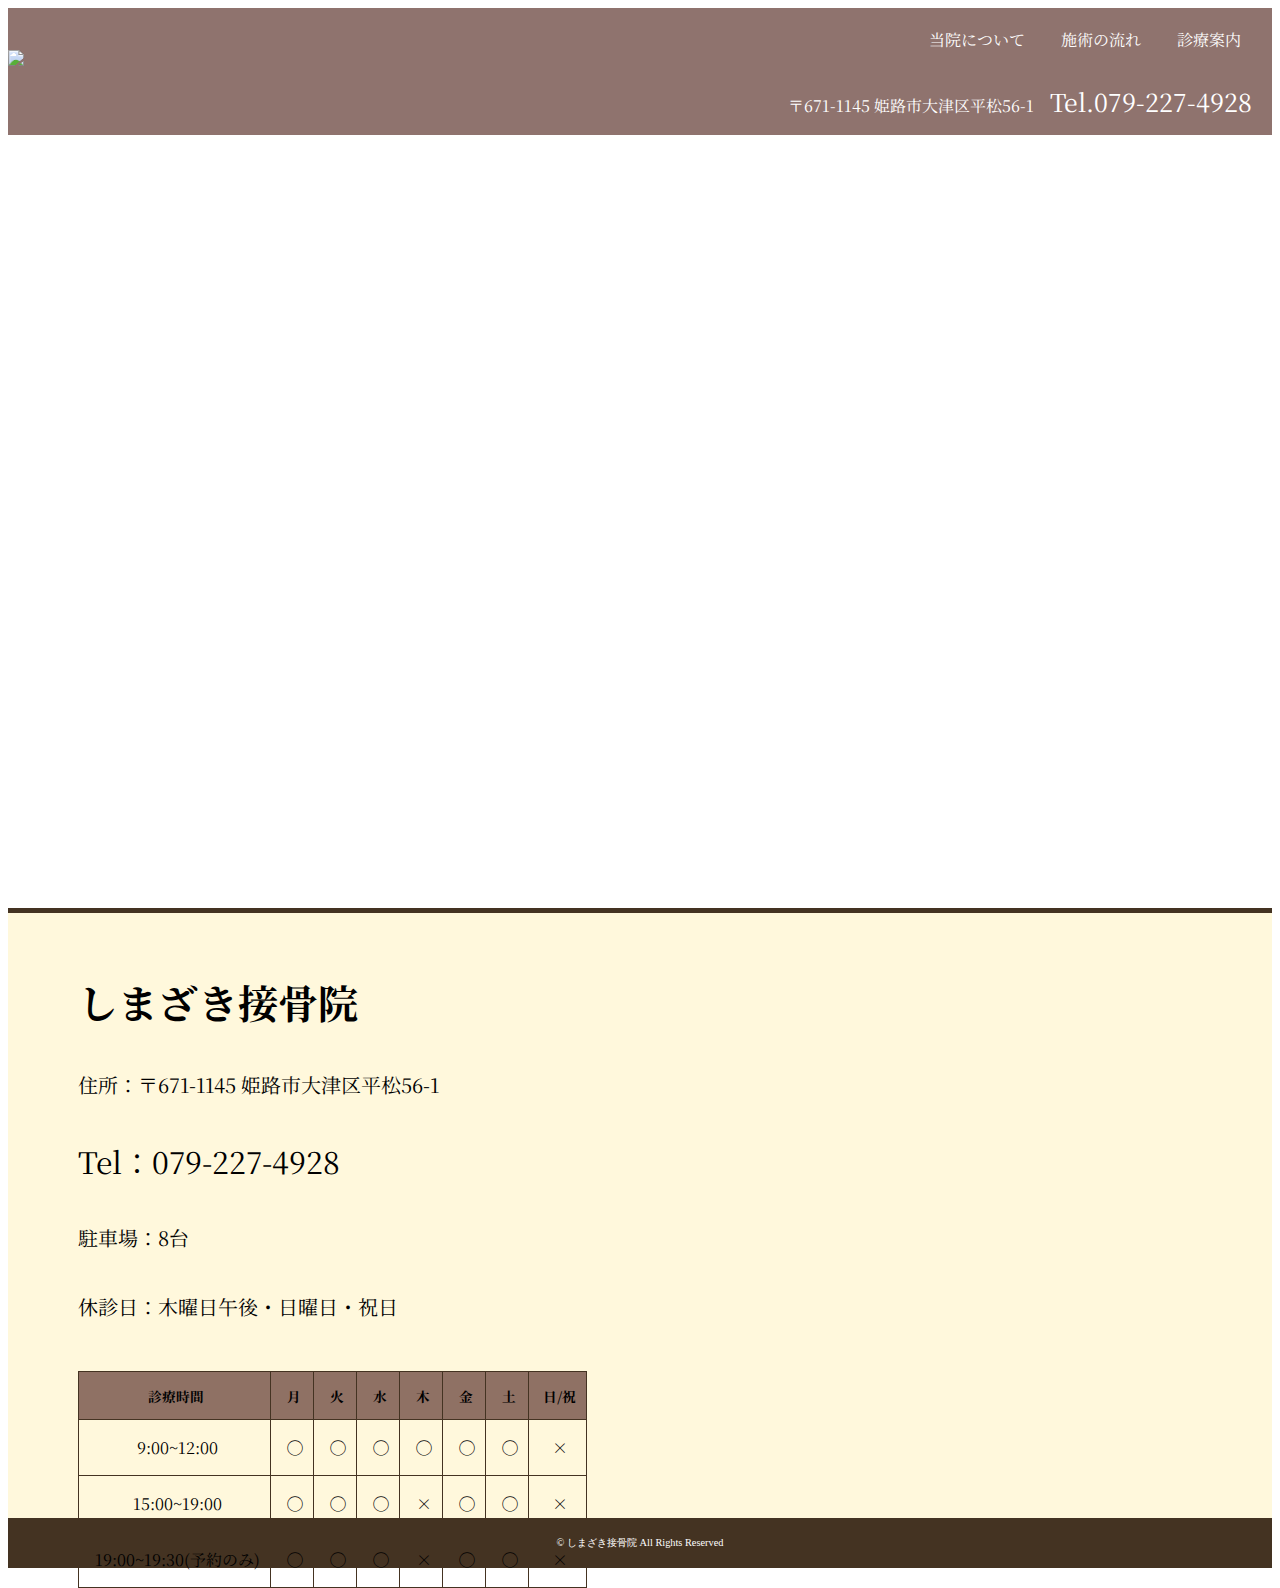
==== contact.html @ 6a92ee72 "Create contact.html" ====
<!DOCTYPE html>
<html lang="ja" dir="ltr">
  <head>
    <meta charset="utf-8">
    <title>お問い合わせ-しまざき接骨院</title>
    <meta name="description" content="的確で優しいマッサージをする接骨院">
    <meta name="viewport" content="width=device-width, initial-scale=1">
    <link rel="stylesheet" href="http://unpkg.com/ress/dist/ress.min.css">
    <!--kokoni!-->
    <link href="https://fonts.googleapis.com/css?family=Noto+Serif+JP&display=swap&subset=japanese" rel="stylesheet">
    <link href="https://fonts.googleapis.com/css?family=Philosopher&display=swap" rel="stylesheet">
    <link rel="stylesheet" href="css/style.css">
    <link rel="icon" type="image/png" href="/Users/maruhou/Desktop/html.2/images/favicon.png"
  </head>
  <body>
    <div id="contact" class="big-bg">
      <header class="page-header wrapper">
        <h1><a href="index.html"><img class="logo" src=/Users/maruhou/Desktop/html.2/images/logo.png></a></h1>
        <nav>
          <ul class="main-nav">
            <li><a href="news.html">当院について</a></li>
            <li><a href="visit.html">施術の流れ</a></li>
            <li><a href="contact.html">診療案内</a></li>
          </ul>
          <p class="adress">〒671-1145 姫路市大津区平松56-1　<span>Tel.079-227-4928</span></p>
        </nav>
      </header>
      <div class="wrapper">
        <h2 class="page-title">診療案内</h2>
      </div>
    </div>
        <section id="location">
          <div class="lo-wrapper">
            <div class="location-info">
              <div class="name">
                <h3 class="sub-title">しまざき接骨院</h3>
                <p>住所：〒671-1145 姫路市大津区平松56-1</p>
                <p><span>Tel：079-227-4928</span></p>
                <p>駐車場：8台</p>
                <p>休診日：木曜日午後・日曜日・祝日</p>
              </div>
              <table>
                <tr>
                  <th>診療時間</th>
                  <th>月</th>
                  <th>火</th>
                  <th>水</th>
                  <th>木</th>
                  <th>金</th>
                  <th>土</th>
                  <th>日/祝</th>
                </tr>
                <tr>
                  <td>9:00~12:00</td>
                  <td>◯</td>
                  <td>◯</td>
                  <td>◯</td>
                  <td>◯</td>
                  <td>◯</td>
                  <td>◯</td>
                  <td>×</td>
                </tr>
                <tr>
                  <td>15:00~19:00</td>
                  <td>◯</td>
                  <td>◯</td>
                  <td>◯</td>
                  <td>×</td>
                  <td>◯</td>
                  <td>◯</td>
                  <td>×</td>
                </tr>
                <tr>
                  <td>19:00~19:30(予約のみ)</td>
                  <td>◯</td>
                  <td>◯</td>
                  <td>◯</td>
                  <td>×</td>
                  <td>◯</td>
                  <td>◯</td>
                  <td>×</td>
                </tr>
              </table>
            </div>
            <div class="location-map">
              <iframe src="https://www.google.com/maps/embed?pb=!1m18!1m12!1m3!1d3276.3875206390817!2d134.59673501526774!3d34.796191185605565!2m3!1f0!2f0!3f0!3m2!1i1024!2i768!4f13.1!3m3!1m2!1s0x3554e442e522df33%3A0x96d1d984ef8025d5!2z44CSNjcxLTExNDUg5YW15bqr55yM5aer6Lev5biC5aSn5rSl5Yy65bmz5p2-77yV77yW4oiS77yR!5e0!3m2!1sja!2sjp!4v1585293759420!5m2!1sja!2sjp" width="800" height="600" frameborder="0" style="border:0;" allowfullscreen="" aria-hidden="false" tabindex="0"></iframe>
            </div>
          </div>
        </section>
      <footer>
          <p><small>&copy; しまざき接骨院 All Rights Reserved</small></p>
      </footer>
  </body>
</html>
---- css/style.css ----
@@charset "UTF-8";

html {
  font-size: 100%;
}
body {
}
.logo {
  width: 200px;
}
.main-nav {
  font-family: 'Noto Serif JP';
  display: flex;
  font-size: 1rem;
  text-transform: uppercase;
  margin-top: 20px;
  list-style: none;
  padding-right: 20px;
}
.main-nav li {
  margin-left: 36px;
  text-align: right;
}
ul {
  text-align: right;
  width: auto;
  padding-left: 105px;
}
.main-nav a {
  color: #fff;
  text-decoration: none;
}
.main-nav a:hover {
  color: rgb(154, 205, 50);
}
.adress {
  font-family: 'Noto Serif JP';
  font-size: 1rem;
  float:right;
  color: #fff;
  padding-right: 20px;
}
span {
  font-size: 1.55rem;
}
.page-header {

  width: 100%;
  display: flex;
  justify-content: space-between;
  background-color: rgba(95, 56, 48, 0.7);
}
.wrapper {
  max-width: 1500px;
  margin: 0 auto
  padding: 0 4%;
  font-family: 'Noto Serif JP';
}
.home-content {
  text-align:center;
  color: #fff;
}
.home-content p {
  font-size: 1.125rem;
  margin: 0 0 42px 0;
  text-align: center;
}
/*見出し*/
.page-tittle {
  font-family: 'Noto Serif JP';
  font-size: 5rem;
  font-weight: normal;
  padding-top: 250px;
}
.big-bg {
  background-size: cover;
  background-position: center;
  background-repeat: no-repeat;
}
.every {
  margin: 100px 0 0 800px;
  padding: 10px;
  height: 0 auto;
  width: 500px;
  background-color: rgba(255, 255, 255, 0.7);
  font-family: 'Noto Serif JP';
}
.every span {
  fontsize: 10px;
}
#home {
  background-image: url(https://github.com/ken-ff/shimazaki_sk/blob/master/images/IMG_9056.jpg?raw=true);
  height: 100vh;
  background-blend-mode: darken;
}
#home .page-tittle {
  text-transform: none;
}
#news {
  background-image: url(/Users/maruhou/Desktop/html.2/images/IMG_8975.jpg);
  height: 100vh;
  margin-bottom: 150px;
  font-family: 'Noto Serif JP';
}
#news .page-title {
  text-align: center;
  color: #fff;
  font-size: 70px;
  padding-top: 300px;
}
main {
  padding: 0 30px;
}
.line1 {
  text-align: center;
  font-family: 'Noto Serif JP';
  font-size: 30px;
  border-bottom: 1px solid #87888e;
  height: 900px;
  border-top: none;
  background-color: transparent;
}
.mess span {
  border-bottom: 5px dotted #a6ce39;
  margin-top: 100px;
  margin-bottom: 30px;
  font-size: 30px;
}
.image1 {
  height: auto;
  max-width: 30%;
  padding: 50px 0 20px 0;
}
.item img {
  height: auto;
  max-width: 100%;
  padding: 50px 0 0 0;
  text-align: center;
}
.item2 img {
  height: auto;
  max-width: 100%;
  padding: 50px 0 0 0;
  text-align: center;
}
.line1 p {
  text-align: left;
  font-family: 'Noto Serif JP';
  font-size: 20px;
  padding-bottom: 20px;
  text-align: center;
}
h4 {
 text-align: center;
 font-family: 'Noto Serif JP';
 font-size: 35px;
 padding-top: 100px;
}
.grid {
  display: grid;
  gap: 26px;
  grid-template-columns: repeat(3,minmax(240px,1fr));
  margin-bottom: 50px;
  border-bottom: 1px solid #87888e;
  padding-bottom: 100px;
}
dt {
  font-size: 20px;
  text-align: center;
  padding: 10px 0 0 0;
  font-family: 'Noto Serif JP';
}
dd {
  display: block;
  font-family: 'Noto Serif JP';
}
.toku span {
  border-bottom: 5px dotted #a6ce39;
  margin-top: 100px;
  margin-bottom: 30px;
  font-size: 30px;
}
h5 {
 text-align: center;
 font-family: 'Noto Serif JP';
 font-size: 35px;
 padding-top: 30px;
}
.point {
  display: grid;
  gap: 26px;
  grid-template-columns: repeat(auto-fit,minmax(240px,1fr));
  margin-bottom: 5px;
  padding-bottom: 100px;
}
footer {
  background: #432;
  text-align: center;
  padding: 5px 0;
}
footer p {
  color: #fff;
  font-size: 0.775rem;
}
#visit {
  background-image: url(/Users/maruhou/Desktop/html.2/images/IMG_8965.jpg);
  min-height: 100vh;
}
.page-title {
  text-align: center;
  color: #fff;
  font-size: 70px;
  padding-top: 300px;
  font-family: 'Noto Serif JP';
  font-weight: normal;
}
#visit .image1 {
  height: auto;
  max-width: 30%;
  padding: 0;
}
.flow {
  border: none;
  text-align: center;
  font-family: 'Noto Serif JP';
  background-color: transparent;
}
.arrow {
  position: relative;
  display: inline-block;

}
.arrow::before{
  content: '';
  width: 60px;
  height: 60px;
  border: 0px;
  border-right: solid 2px #a6ce39;
  border-bottom: solid 2px #a6ce39;
  -ms-transform: rotate(45deg);
  -webkit-transform: rotate(45deg);
  transform: rotate(45deg);
  position: absolute;
  top: 50%;
  left: 50%;
  margin-left: -30px;
}
.come {
  padding: 100px 0 50px 0;
  font-size: 20px;
}
.flow {
  padding-bottom: 50px;
}
.flow span {
  border-bottom: 5px dotted #a6ce39;
  font-size: 30px;
}
.flow h2 {
  margin: 50px 0 0 0;
}
.flow p {
  padding: 0 0 10px 0;
}
.flow .come {
  padding: 50px 0 0 0;
}
/*contact*/
#contact {
  background-image: url(/Users/maruhou/Desktop/html.2/images/IMG_8960.jpg);
  min-height: 100vh;
}
/*フォーム*/
form {
  background-color: #343;
}
form div {
  margin-bottom: 14px;
}
label {
  font-size: 1.125rem;
  margin-bottom: 10px;
  display: block;
}
input[type="text"],
input[type="email"],
textarea {
  background: rgba(255, 255, 255, 0.5);
  border: 1px #fff solid;
  border-radius: 5px;
  padding: 10px;
  font-size: 1rem;
}
input[type="text"],
input[type="email"] {
  width: 100%;
  max-width: 240px;
}
textarea {
  width: 100%;
  max-width: 480px;
  height: 6rem;
}
/*地図*/
#location {

}
#location .lo-wrapper {
  height: 500px;
  display: flex;
  justify-content: space-between;
}
section {
  border-top: 5px solid #432;
  height: 605px;
  background-color: rgb(255, 248, 220);
}
.lo-wrapper{
}
.location-info {
  width: 48%;
  padding: 20px 0 30px 70px;
}
.sub-title {
  font-size: 40px;
  margin-bottom: 40px;
}
.location-info p {
  font-size: 20px;
  padding-bottom: 20px;
}
.location-info span {
  font-size: 30px;
}
.name {
  font-family: 'Noto Serif JP';
  font-size: 20px;
}
.location-map {
  height: 100%;
  width: 100%;
  padding:
}
table {
  border-collapse: collapse;
  margin-top: 30px;
  table-layout: fixed;
  text-align: center;
  font-family: 'Noto Serif JP';
}
table tr {
  border: 1px solid #432;
  padding: .35rem;
}
table th,
table td {
  padding: 1em 10px 1em 1em;
  border-right: 1px solid #432;
  height: 1px;
}
table th {
  font-size: .85em;
  background: rgba(95, 56, 48, 0.7);
}
.location-map {
  width: 48%;
}
iframe {
  width: 100%;
}
/*モバイル版*/
@media (max-width: 600px) {
  .logo {
    width: 100px;
  }
  .page-tittle {
    font-size: 2.5rem;
    text-align: center;
    padding: 0;
  }
  /*header*/
  .main-nav {
    font-size: 1rem;
    margin-top: 0;
  }
  .main-nav li {
    margin: 0 20px;
    font-size: 0.5rem;
  }
  /*home*/
  .home-content {
    margin-top: 40%;
  }
  .home-content p {
    font-size: 0.5rem;
    text-align: center;
  }
  .page-header {
    flex-direction: column;
    align-items: center;
  }
  .every {
    margin: 100px 0 0 20px;
    padding: 10px;
    height: 0 auto;
    width: 500px;
  }
  #news {
    margin-bottom: 80px;
  }
  #news .page-title {
      font-size: 2.5rem;
      text-align: center;
      padding: 0;
      margin-top: 40%;
  }
  .image1 {
    height: auto;
    max-width: 80%;
    padding: 50px 0 20px 0;
  }
  .line1 {
    height: 750px;
  }
  .line1 p {
    font-size: 13px;
    padding-bottom: 10px;
  }
  h4 {
   padding-top: 80px;
 }
 .item img {
   height: auto;
   max-width: 80%;
   margin-left: 50px;
   padding: 50px 0 0 0;
 }
  .item2 img {
    height: auto;
    max-width: 80%;
    margin-left: 50px;
    padding: 50px 0 0 0;
 }
 .grid {
   grid-template-columns: repeat(auto-fit,minmax(240px,1fr));
}
#visit .page-title {
    font-size: 2.5rem;
    text-align: center;
    padding: 0;
    margin-top: 40%;
  }
#visit .image1 {
    height: auto;
    max-width: 80%;
    padding: 0;
  }
  .flow P {
    padding: 0 0 10px 0;
  }
  .flow .come {
    padding: 50px 0 0 0px;
  }
#contact .page-title {
    font-size: 2.5rem;
    text-align: center;
    padding: 0;
    margin-top: 40%;
  }
#location .lo-wrapper {
  flex-direction: column;
  height: 1000px;
}
.location-info {
  width: 100%;
  padding: 20px 0 10px 10px;
}
.location-info,.location-map {
  width: 100%;
}
section {
  height: 1190px;
}
}
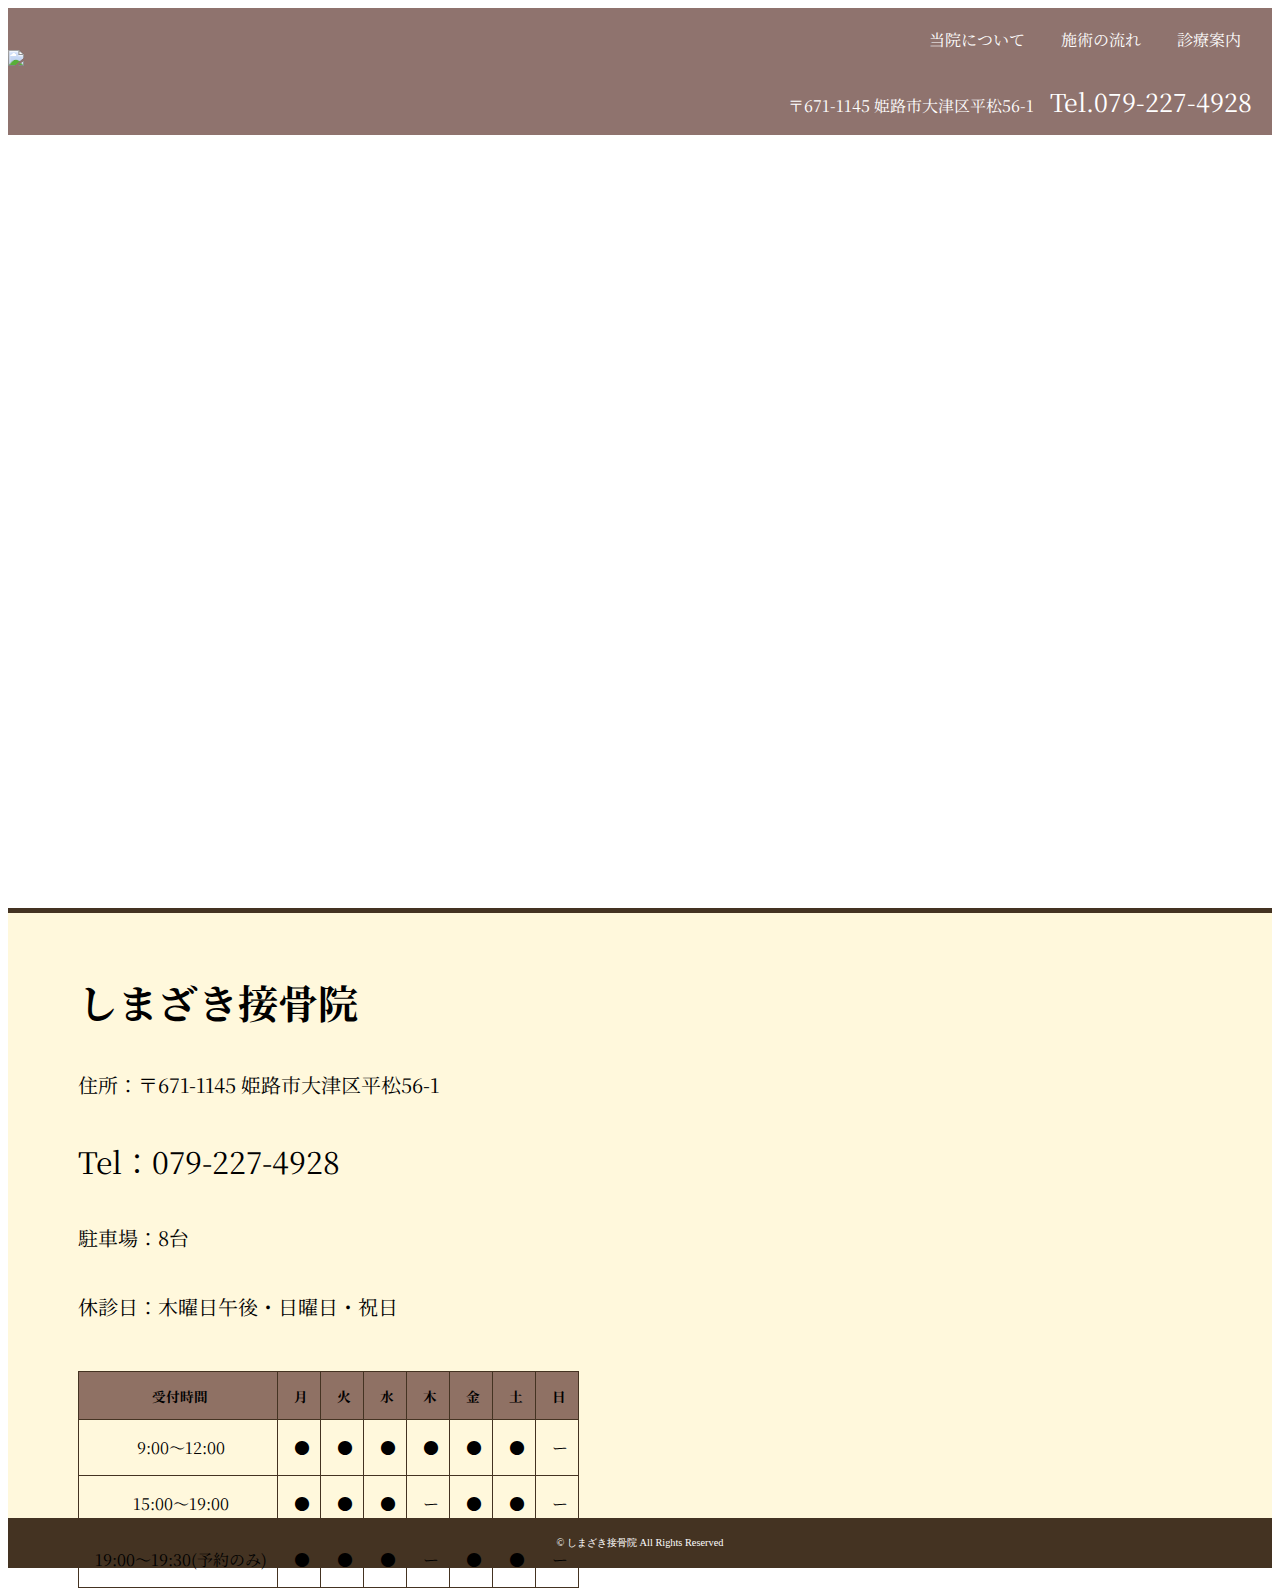
==== commit 96789957: "Update contact.html" ====
--- a/contact.html
+++ b/contact.html
@@ -10,12 +10,12 @@
     <link href="https://fonts.googleapis.com/css?family=Noto+Serif+JP&display=swap&subset=japanese" rel="stylesheet">
     <link href="https://fonts.googleapis.com/css?family=Philosopher&display=swap" rel="stylesheet">
     <link rel="stylesheet" href="css/style.css">
-    <link rel="icon" type="image/png" href="/Users/maruhou/Desktop/html.2/images/favicon.png"
+    <link rel="icon" type="image/png" href="https://github.com/ken-ff/shimazaki_sk/blob/master/images/favicon.png?raw=true"
   </head>
   <body>
     <div id="contact" class="big-bg">
       <header class="page-header wrapper">
-        <h1><a href="index.html"><img class="logo" src=/Users/maruhou/Desktop/html.2/images/logo.png></a></h1>
+        <h1><a href="index.html"><img class="logo" src=https://github.com/ken-ff/shimazaki_sk/blob/master/images/logo.png?raw=true></a></h1>
         <nav>
           <ul class="main-nav">
             <li><a href="news.html">当院について</a></li>
@@ -39,48 +39,50 @@
                 <p>駐車場：8台</p>
                 <p>休診日：木曜日午後・日曜日・祝日</p>
               </div>
-              <table>
+              <table class="biz-hour">
+               <tbody>
                 <tr>
-                  <th>診療時間</th>
-                  <th>月</th>
-                  <th>火</th>
-                  <th>水</th>
-                  <th>木</th>
-                  <th>金</th>
-                  <th>土</th>
-                  <th>日/祝</th>
-                </tr>
-                <tr>
-                  <td>9:00~12:00</td>
-                  <td>◯</td>
-                  <td>◯</td>
-                  <td>◯</td>
-                  <td>◯</td>
-                  <td>◯</td>
-                  <td>◯</td>
-                  <td>×</td>
-                </tr>
-                <tr>
-                  <td>15:00~19:00</td>
-                  <td>◯</td>
-                  <td>◯</td>
-                  <td>◯</td>
-                  <td>×</td>
-                  <td>◯</td>
-                  <td>◯</td>
-                  <td>×</td>
-                </tr>
-                <tr>
-                  <td>19:00~19:30(予約のみ)</td>
-                  <td>◯</td>
-                  <td>◯</td>
-                  <td>◯</td>
-                  <td>×</td>
-                  <td>◯</td>
-                  <td>◯</td>
-                  <td>×</td>
-                </tr>
-              </table>
+                 <th class="time">受付時間</th>
+                 <th>月</th>
+                 <th>火</th>
+                 <th>水</th>
+                 <th>木</th>
+                 <th>金</th>
+                 <th class="sat">土</th>
+                 <th class="sun">日</th>
+               </tr>
+               <tr>
+                 <td class="time">9:00〜12:00</td>
+                 <td>●</td><!-- 月 -->
+                 <td>●</td><!-- 火 -->
+                 <td>●</td><!-- 水 -->
+                 <td>●</td><!-- 木 -->
+                 <td>●</td><!-- 金 -->
+                 <td>●</td><!-- 土 -->
+                 <td>ー</td><!-- 日 -->
+               </tr>
+               <tr>
+                 <td class="time">15:00〜19:00</td>
+                 <td>●</td><!-- 月 -->
+                 <td>●</td><!-- 火 -->
+                 <td>●</td><!-- 水 -->
+                 <td>ー</td><!-- 木 -->
+                 <td>●</td><!-- 金 -->
+                 <td>●</td><!-- 土 -->
+                 <td>ー</td><!-- 日 -->
+               </tr>
+               <tr>
+                 <td class="time">19:00〜19:30(予約のみ)</td>
+                 <td>●</td><!-- 月 -->
+                 <td>●</td><!-- 火 -->
+                 <td>●</td><!-- 水 -->
+                 <td>ー</td><!-- 木 -->
+                 <td>●</td><!-- 金 -->
+                 <td>●</td><!-- 土 -->
+                 <td>ー</td><!-- 日 -->
+               </tr>
+             </tbody>
+           </table>
             </div>
             <div class="location-map">
               <iframe src="https://www.google.com/maps/embed?pb=!1m18!1m12!1m3!1d3276.3875206390817!2d134.59673501526774!3d34.796191185605565!2m3!1f0!2f0!3f0!3m2!1i1024!2i768!4f13.1!3m3!1m2!1s0x3554e442e522df33%3A0x96d1d984ef8025d5!2z44CSNjcxLTExNDUg5YW15bqr55yM5aer6Lev5biC5aSn5rSl5Yy65bmz5p2-77yV77yW4oiS77yR!5e0!3m2!1sja!2sjp!4v1585293759420!5m2!1sja!2sjp" width="800" height="600" frameborder="0" style="border:0;" allowfullscreen="" aria-hidden="false" tabindex="0"></iframe>
--- a/css/style.css
+++ b/css/style.css
@@ -78,7 +78,7 @@
   background-repeat: no-repeat;
 }
 .every {
-  margin: 100px 0 0 800px;
+  margin: 100px 0 0 100px;
   padding: 10px;
   height: 0 auto;
   width: 500px;
@@ -97,8 +97,10 @@
   text-transform: none;
 }
 #news {
-  background-image: url(/Users/maruhou/Desktop/html.2/images/IMG_8975.jpg);
+  background-image: url(https://github.com/ken-ff/shimazaki_sk/blob/master/images/IMG_8975.jpg?raw=true);
+  max-width: 100%;
   height: 100vh;
+  background-size: cover;
   margin-bottom: 150px;
   font-family: 'Noto Serif JP';
 }
@@ -203,7 +205,7 @@
   font-size: 0.775rem;
 }
 #visit {
-  background-image: url(/Users/maruhou/Desktop/html.2/images/IMG_8965.jpg);
+  background-image: url(https://github.com/ken-ff/shimazaki_sk/blob/master/images/IMG_8965.jpg?raw=true);
   min-height: 100vh;
 }
 .page-title {
@@ -267,7 +269,7 @@
 }
 /*contact*/
 #contact {
-  background-image: url(/Users/maruhou/Desktop/html.2/images/IMG_8960.jpg);
+  background-image: url(https://github.com/ken-ff/shimazaki_sk/blob/master/images/IMG_8960.jpg?raw=true);
   min-height: 100vh;
 }
 /*フォーム*/
@@ -370,8 +372,11 @@
 }
 /*モバイル版*/
 @media (max-width: 600px) {
+  #home {
+    max-width: 100%;
+  }
   .logo {
-    width: 100px;
+    width: 200px;
   }
   .page-tittle {
     font-size: 2.5rem;
@@ -395,18 +400,28 @@
     font-size: 0.5rem;
     text-align: center;
   }
+  .main-nav {
+    text-align: center;
+    padding: 0;
+    width: 280px;
+  }
+  .adress {
+    text-align: center;
+  }
   .page-header {
     flex-direction: column;
     align-items: center;
   }
   .every {
-    margin: 100px 0 0 20px;
+    margin: 40px 5px 0 10px;
     padding: 10px;
     height: 0 auto;
-    width: 500px;
+    width: 0 auto;
+    max-width: 90%;
   }
   #news {
     margin-bottom: 80px;
+    max-width: 100%;
   }
   #news .page-title {
       font-size: 2.5rem;
@@ -416,11 +431,12 @@
   }
   .image1 {
     height: auto;
-    max-width: 80%;
+    max-width: 100%;
     padding: 50px 0 20px 0;
   }
   .line1 {
     height: 750px;
+    max-width: 100%;
   }
   .line1 p {
     font-size: 13px;
@@ -431,19 +447,31 @@
  }
  .item img {
    height: auto;
-   max-width: 80%;
-   margin-left: 50px;
+   max-width: 100%;
    padding: 50px 0 0 0;
  }
   .item2 img {
     height: auto;
-    max-width: 80%;
-    margin-left: 50px;
+    max-width: 100%;
     padding: 50px 0 0 0;
  }
  .grid {
    grid-template-columns: repeat(auto-fit,minmax(240px,1fr));
-}
+ }
+ .sub-title {
+   font-size: 30px;
+ }
+ .time {
+   font-size: 10px;
+   width: 70px;
+ }
+ table {
+   width: 100%;
+   padding: 0.5em 5px 0.5em 0.5em;
+ }
+ table th, table td {
+   padding: 0.5em 5px 0.5em 0.5em;
+ }
 #visit .page-title {
     font-size: 2.5rem;
     text-align: center;
